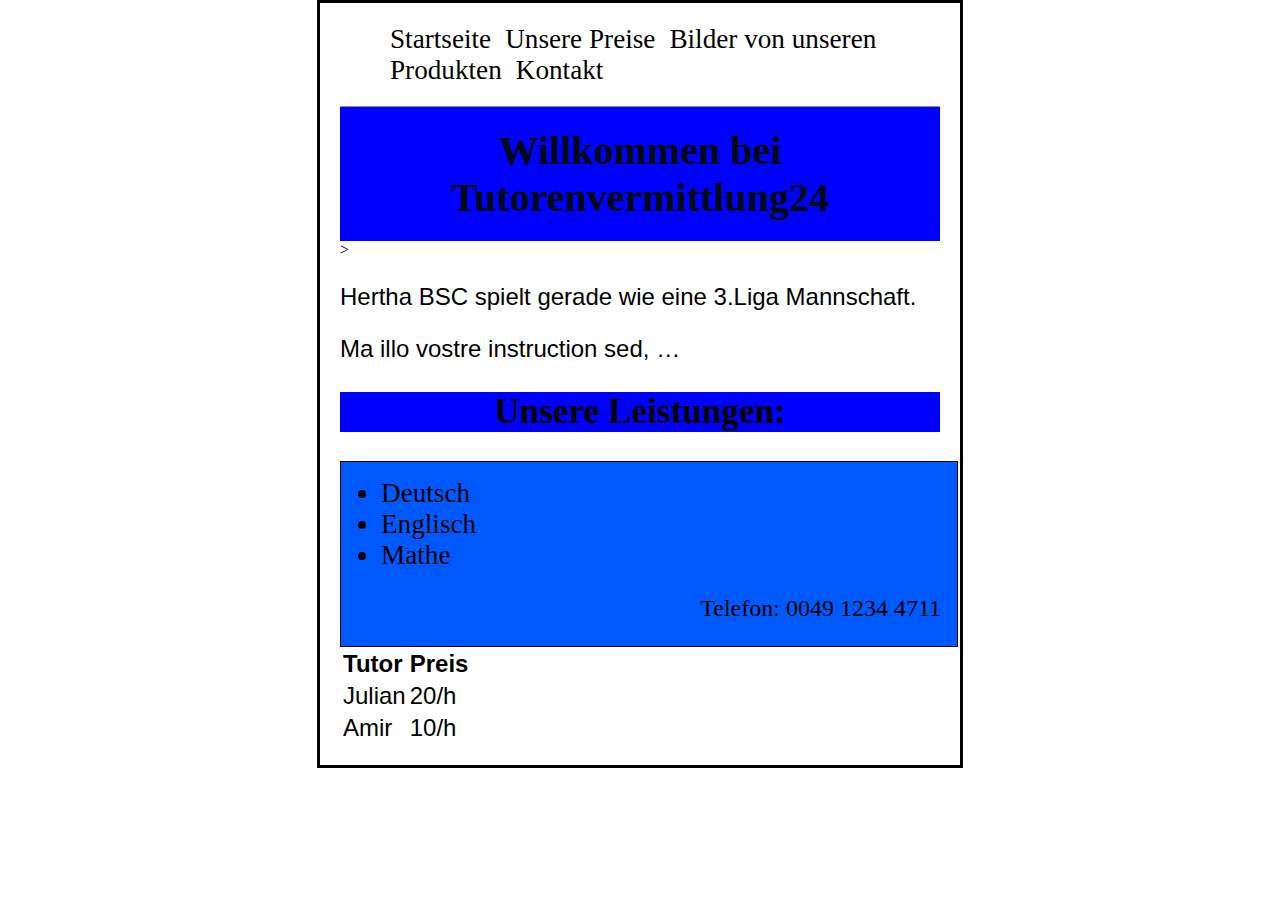
==== index.html @ 7ebf53a3 "Add files via upload" ====
<!doctype html>
<html lang="de">
 <head>
  <meta charset="utf-8">
  <meta name="viewport"
content="width=device-width, inititialscale=1.0">
  <title>Tutorenvermittlung24</title>
    <link rel="stylesheet" href="formate.css">
    <style type="text/css">
      html {
      overflow-y: scroll;
      }
      </style>
 </head>
 <body>
   <div id ="navibereich">
      <ul>
        <li><a tabindex="0" aria-current="page">Startseite</a></li>
        <li><a href="html/preise.html">Unsere Preise</a></li>
        <li><a href="html/bilder.html">Bilder von unseren Produkten</a></li>
        <li><a href="html/kontakt.html">Kontakt</a></li>
      </ul>
    </div>
    <h1>Willkommen bei Tutorenvermittlung24</h1>>




<p> Hertha BSC spielt gerade wie eine 3.Liga Mannschaft. </p>



 <p>Ma illo vostre instruction sed, …</p>
    <h2>Unsere Leistungen:</h2>
    <div id="leistungen">
<ul>
  <li>Deutsch</li>
  <li>Englisch</li>
  <li>Mathe</li>
</ul>
<p>Telefon: 0049 1234 4711</p>
    </div>
<table>
  <tr>
   <th>Tutor</th>
   <th>Preis</th>
  </tr>
  <tr>
   <td>Julian</td>
   <td>20/h</td>
  </tr>
  <tr>
   <td>Amir</td>
   <td>10/h</td>
  </tr>
</table>
---- formate.css ----
p { font-size: 1.5em; text-align: justify; font-family: sans-serif; }
h1 { font-size: 2.5em; font-family: cursive; background-color: blue; text-align: center; }
h2 { font-size: 2.2em; font-family: cursive; background-color: blue; text-align: center; }
li { font-size: 1.7em; }
li li { font-size: 1em; }
th {font-size: 1.5em; text-align: justify; font-family: sans-serif;}
td{font-size: 1.5em; text-align: justify; font-family: sans-serif;}
table{font-size: 100%; text-align: justify; font-family: sans-serif;}

#leistungen {
  width: 600px;
  border-width: thin;
  border-style: solid;
  background-color: rgb(0, 89, 255);
  padding-right: 1em;
  float: left;
  margin-right: 1em;
}

div#leistungen p {
  font-family: serif;
  text-align: right;
}
body {
  width: 600px;
  margin: 0 auto;
  background-color: white;
  padding: 0 20px 20px 20px;
  border: 3px solid black;
}
#navibereich {
  text-align: middle; /* rechtsbündig */
  color: black;
  background:white;
  padding: 5px 10px 4px 10px;
  border-bottom: 1px solid #8c8c8c;
}
  #navibereich li {
    display: inline; /* li nebeneinander anzeigen */
    list-style-type: none; /* ohne Aufzählungspunkte */
    margin: 0 10px 0 0; /* rechts 10px, sonst 0*/
  }


h1 {
  margin: 0;
  padding: 20px 0;    
  color: rgb(1, 10, 14);
}

img {
  display: block;
  margin: 0 auto;
}


a {
  text-decoration: none;
  outline: none;
}
a:link { color: black; }
a:visited { color: gold; }


a:hover,
a:focus {
  border-bottom: 1px solid rgba(14, 171, 177, 0.747);
}
a:active {
  color: white;
  background-color: rgba(14, 171, 177, 0.747);
}


@import "compass/css3";


@import url(https://fonts.googleapis.com/css?family=Lato:300,400,700);
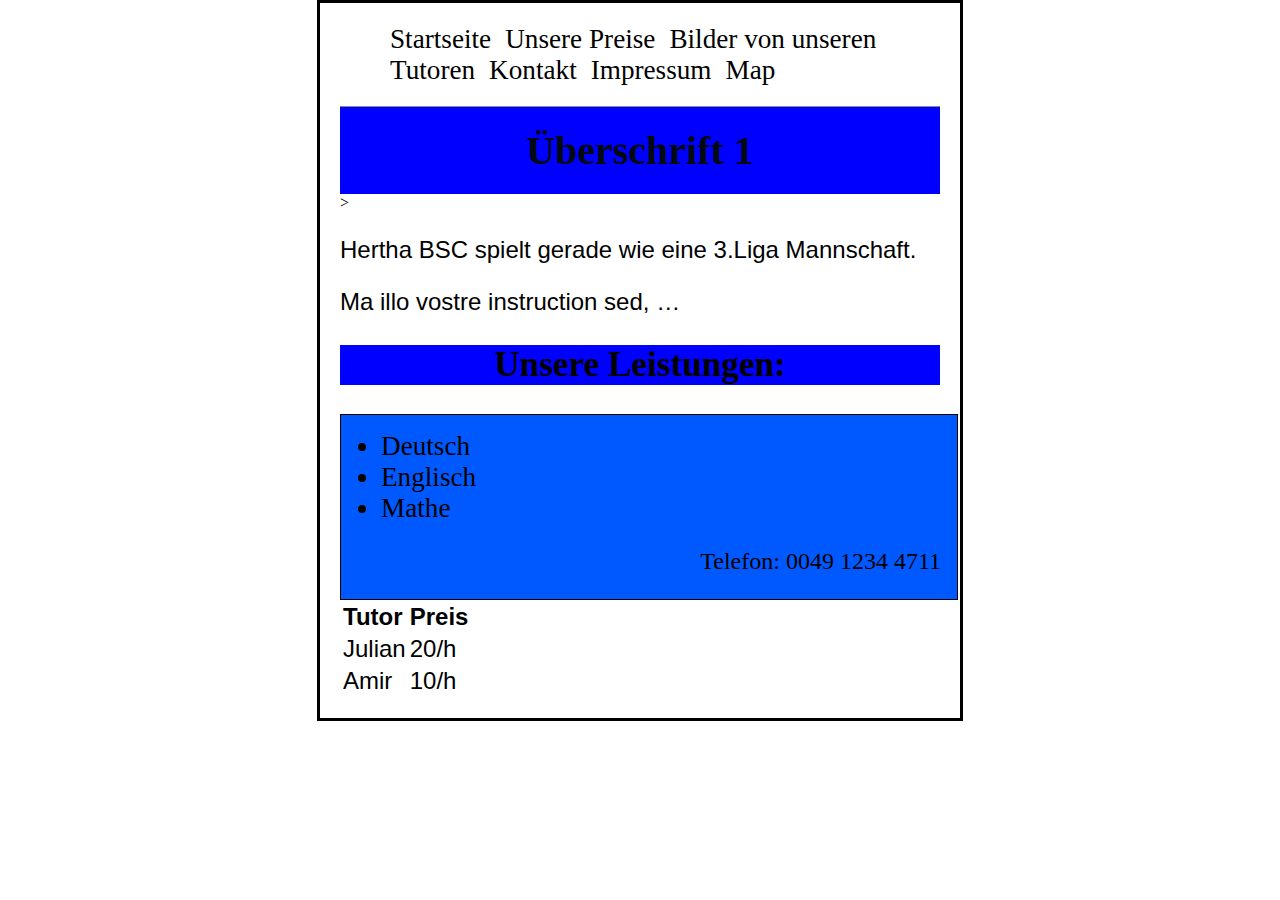
==== commit 5837a5e9: "Add files via upload" ====
--- a/index.html
+++ b/index.html
@@ -1,6 +1,7 @@
 <!doctype html>
 <html lang="de">
  <head>
+    <link rel="icon" type="image/vnd.microsoft.icon" href="Users\User\Documents\Uni\GPBA/favicon.ico">
   <meta charset="utf-8">
   <meta name="viewport"
 content="width=device-width, inititialscale=1.0">
@@ -17,11 +18,13 @@
       <ul>
         <li><a tabindex="0" aria-current="page">Startseite</a></li>
         <li><a href="html/preise.html">Unsere Preise</a></li>
-        <li><a href="html/bilder.html">Bilder von unseren Produkten</a></li>
+        <li><a href="html/bilder.html">Bilder von unseren Tutoren</a></li>
         <li><a href="html/kontakt.html">Kontakt</a></li>
+        <li><a href="html/impressum.html">Impressum</a></li>
+        <li><a href="html/map.html">Map</a></li>
       </ul>
     </div>
-    <h1>Willkommen bei Tutorenvermittlung24</h1>>
+    <h1>Überschrift 1</h1>>
 
 
 
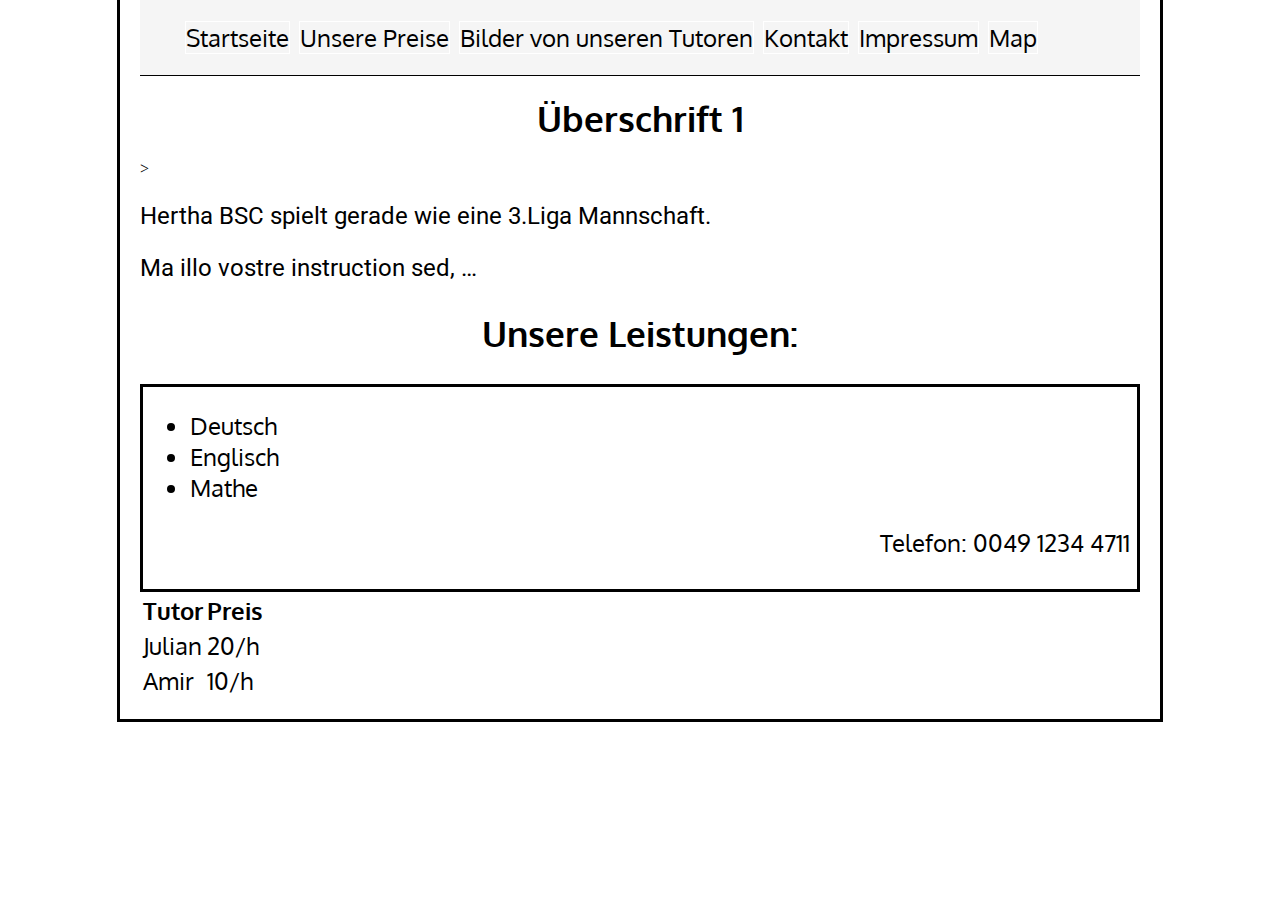
==== commit 53a8b552: "Add files via upload" ====
--- a/index.html
+++ b/index.html
@@ -17,11 +17,11 @@
    <div id ="navibereich">
       <ul>
         <li><a tabindex="0" aria-current="page">Startseite</a></li>
-        <li><a href="html/preise.html">Unsere Preise</a></li>
-        <li><a href="html/bilder.html">Bilder von unseren Tutoren</a></li>
-        <li><a href="html/kontakt.html">Kontakt</a></li>
-        <li><a href="html/impressum.html">Impressum</a></li>
-        <li><a href="html/map.html">Map</a></li>
+        <li><a href="preise.html">Unsere Preise</a></li>
+        <li><a href="bilder.html">Bilder von unseren Tutoren</a></li>
+        <li><a href="kontakt.html">Kontakt</a></li>
+        <li><a href="impressum.html">Impressum</a></li>
+        <li><a href="map.html">Map</a></li>
       </ul>
     </div>
     <h1>Überschrift 1</h1>>
--- a/formate.css
+++ b/formate.css
@@ -1,51 +1,63 @@
-p { font-size: 1.5em; text-align: justify; font-family: sans-serif; }
-h1 { font-size: 2.5em; font-family: cursive; background-color: blue; text-align: center; }
-h2 { font-size: 2.2em; font-family: cursive; background-color: blue; text-align: center; }
-li { font-size: 1.7em; }
-li li { font-size: 1em; }
-th {font-size: 1.5em; text-align: justify; font-family: sans-serif;}
-td{font-size: 1.5em; text-align: justify; font-family: sans-serif;}
-table{font-size: 100%; text-align: justify; font-family: sans-serif;}
+@import url("https://fonts.googleapis.com/css?family=Oxygen|Roboto"); /* Google Fonts */
+
+p { font-size: 1.5em; text-align: justify; font-family: 'Roboto', sans-serif; }
+h1 { font-size: 2.2em; font-family:'Oxygen', sans-serif; text-align: center; }
+h2 { font-size: 2.2em; font-family: 'Oxygen', sans-serif;  text-align: center; }
+li { font-size: 1.5em; font-family: 'Oxygen', sans-serif }
+li li { font-size: 1em; font-family: 'Oxygen' sans-serif}
+th {font-size: 1.5em; text-align: justify; font-family: 'Oxygen', sans-serif;}
+td{font-size: 1.5em; text-align: justify; font-family: 'Oxygen', sans-serif;}
+table{font-size: 100%; text-align: justify; font-family: 'Oxygen', sans-serif;}
+/*Schriftart, Größe, Hintergrudfarbe, Textausrichtung*/
+
+
 
 #leistungen {
-  width: 600px;
-  border-width: thin;
-  border-style: solid;
-  background-color: rgb(0, 89, 255);
-  padding-right: 1em;
-  float: left;
-  margin-right: 1em;
+  
+  border: 3px solid black;
+
+  padding: 7px 7px 7px 7px;
 }
 
 div#leistungen p {
-  font-family: serif;
+  font-family: 'Oxygen',sans-serif;
   text-align: right;
 }
 body {
-  width: 600px;
+  width: 1000px;
   margin: 0 auto;
-  background-color: white;
+  background-color:  #ffffff;
   padding: 0 20px 20px 20px;
-  border: 3px solid black;
+  border-top:0 solid white;
+  border-left: 3px solid black;
+  border-right: 3px solid black;
+  border-bottom: 3px solid black;
 }
 #navibereich {
-  text-align: middle; /* rechtsbündig */
+  
+  text-align: middle; 
   color: black;
-  background:white;
-  padding: 5px 10px 4px 10px;
-  border-bottom: 1px solid #8c8c8c;
+  background:  #f5f5f5;
+  padding: 5px 5px 5px 5px;
+  border-bottom: 1px solid black;
+  border-left: 0 solid white;
+  border-right: 0 solid white;
+  border-top: 0 solid white;
+ 
 }
   #navibereich li {
-    display: inline; /* li nebeneinander anzeigen */
+    border: 1px solid white;
+    display: inline-block; /* li nebeneinander anzeigen */
+    text-decoration: none;
     list-style-type: none; /* ohne Aufzählungspunkte */
-    margin: 0 10px 0 0; /* rechts 10px, sonst 0*/
+    margin: 0 5px 0 0; /* rechts 10px, sonst 0*/
   }
 
 
 h1 {
   margin: 0;
   padding: 20px 0;    
-  color: rgb(1, 10, 14);
+  color: black;
 }
 
 img {
@@ -59,7 +71,7 @@
   outline: none;
 }
 a:link { color: black; }
-a:visited { color: gold; }
+a:visited { color: black; }
 
 
 a:hover,
@@ -67,16 +79,13 @@
   border-bottom: 1px solid rgba(14, 171, 177, 0.747);
 }
 a:active {
-  color: white;
+  color: rgb(0, 89, 255);
   background-color: rgba(14, 171, 177, 0.747);
 }
 
 
-@import "compass/css3";
-
-
-@import url(https://fonts.googleapis.com/css?family=Lato:300,400,700);
 
 
 
 
+
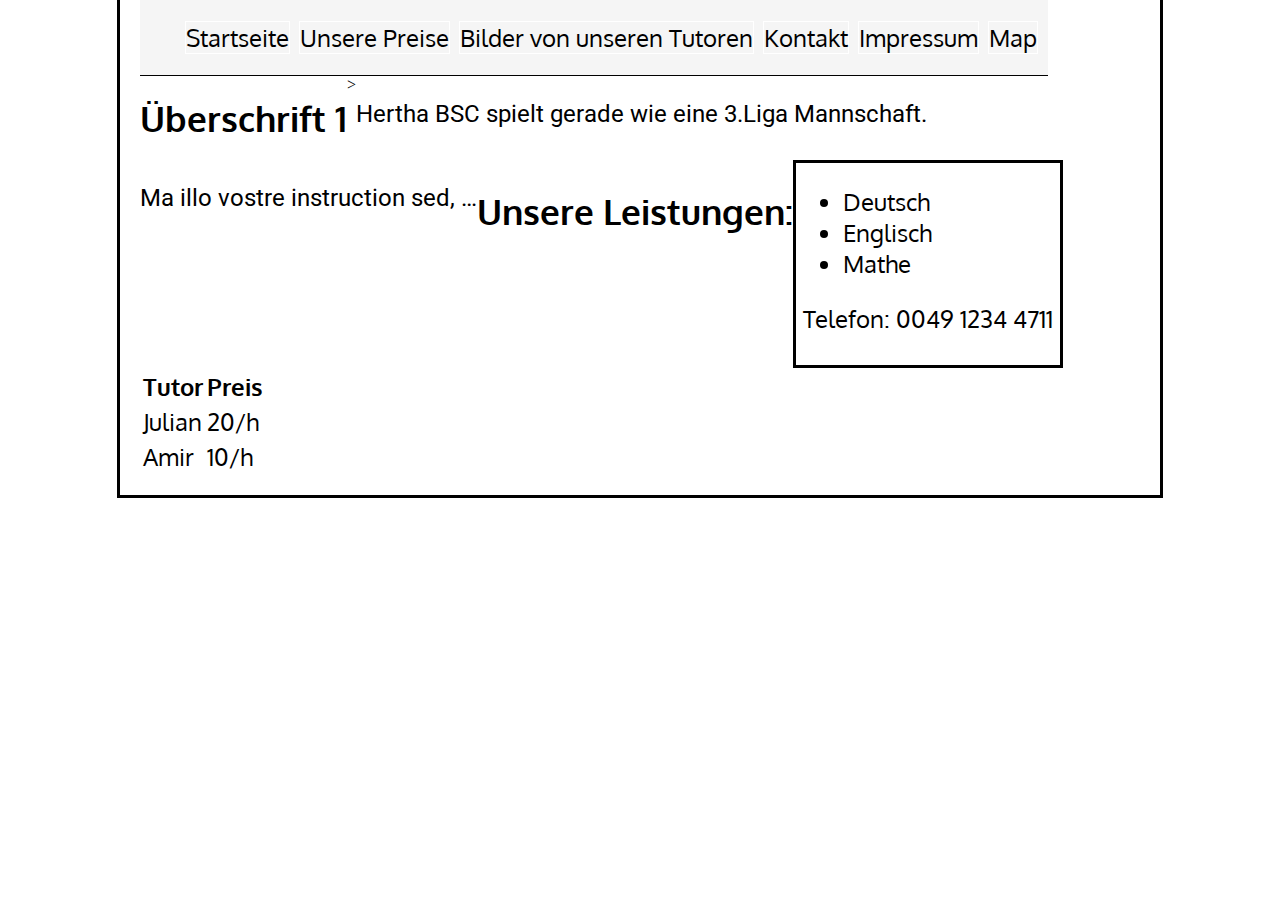
==== commit 942fbe0b: "Add files via upload" ====
--- a/index.html
+++ b/index.html
@@ -3,9 +3,8 @@
  <head>
     <link rel="icon" type="image/vnd.microsoft.icon" href="Users\User\Documents\Uni\GPBA/favicon.ico">
   <meta charset="utf-8">
-  <meta name="viewport"
-content="width=device-width, inititialscale=1.0">
-  <title>Tutorenvermittlung24</title>
+  <meta name="viewport" content="width=device-width, initial-scale=1, user-scalable=no">
+    <title>Tutorenvermittlung24</title>
     <link rel="stylesheet" href="formate.css">
     <style type="text/css">
       html {
--- a/formate.css
+++ b/formate.css
@@ -33,6 +33,12 @@
   border-right: 3px solid black;
   border-bottom: 3px solid black;
 }
+
+/* Kompaktes Layout für mobile Geräte */
+body {
+  display: flex;
+  flex-flow: row wrap;
+}
 #navibereich {
   
   text-align: middle; 
@@ -65,6 +71,7 @@
   margin: 0 auto;
 }
 
+img {max-width: 100%; height: auto;}
 
 a {
   text-decoration: none;
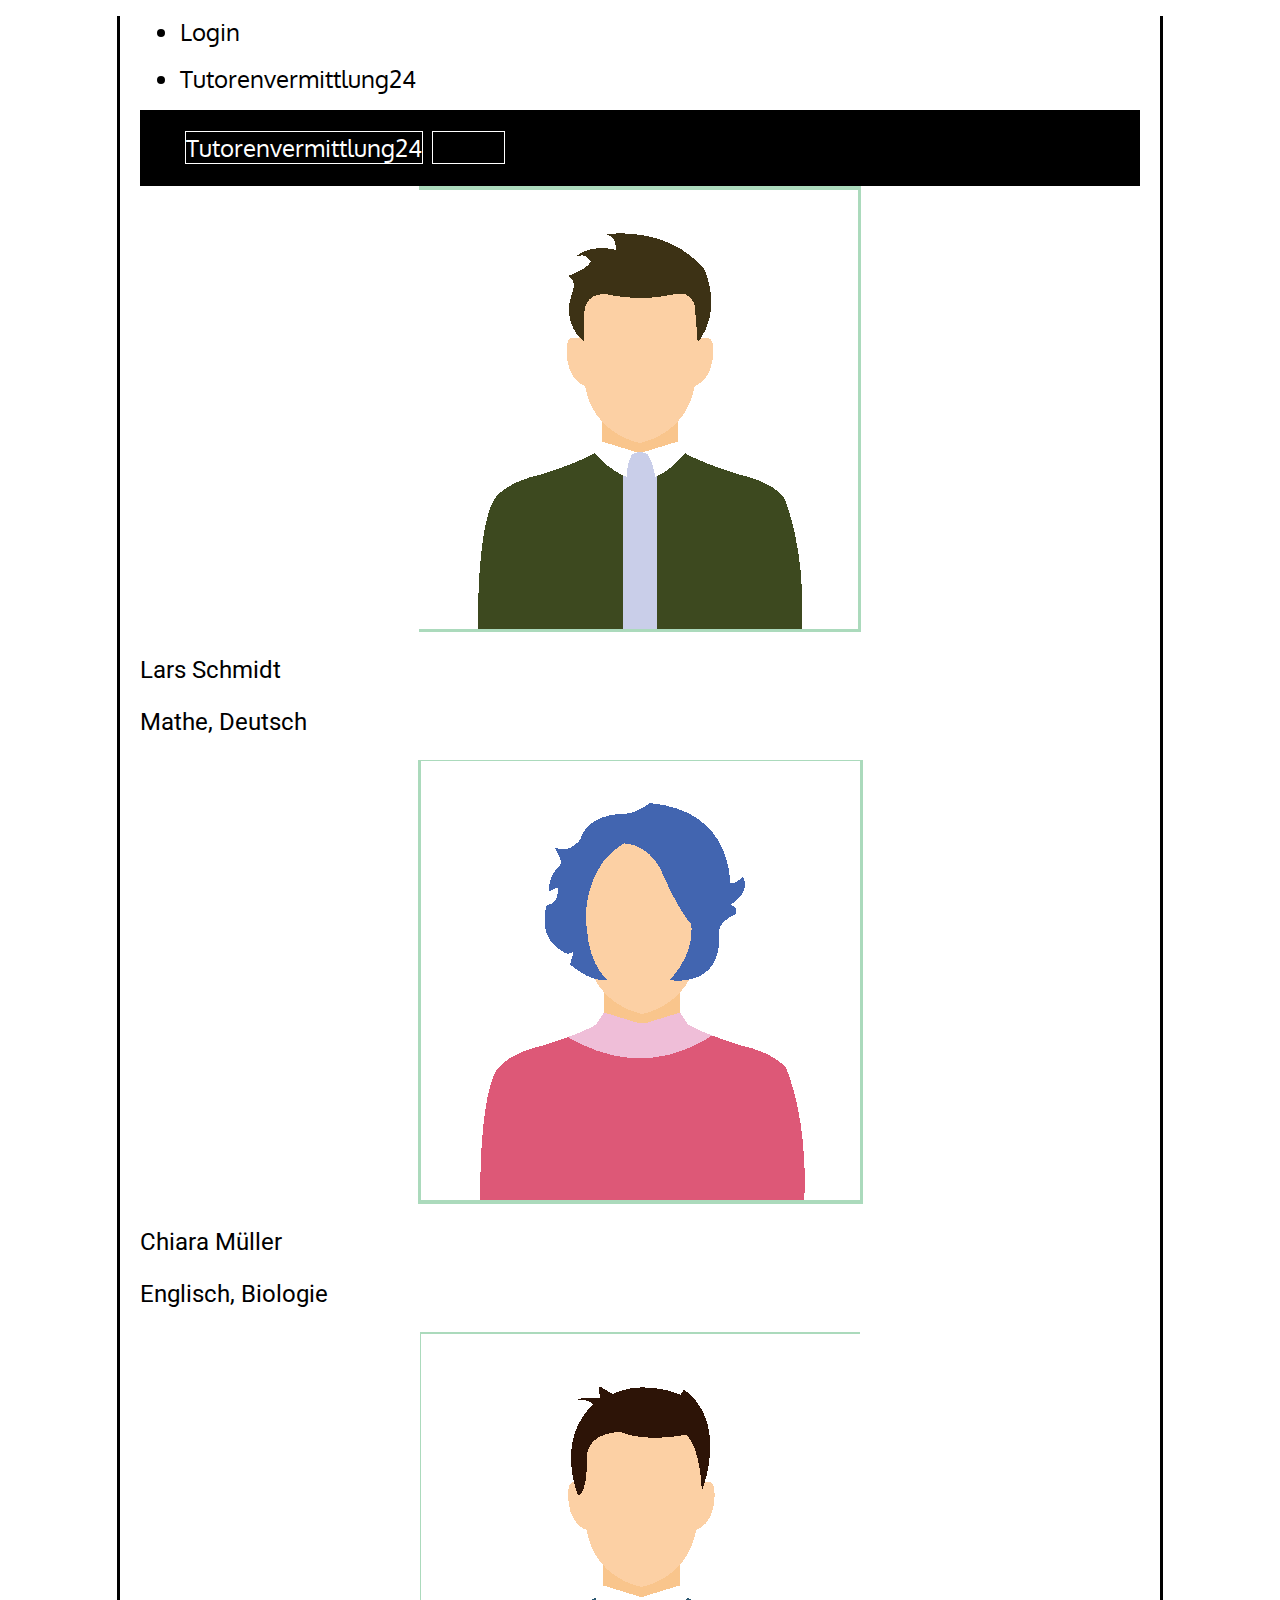
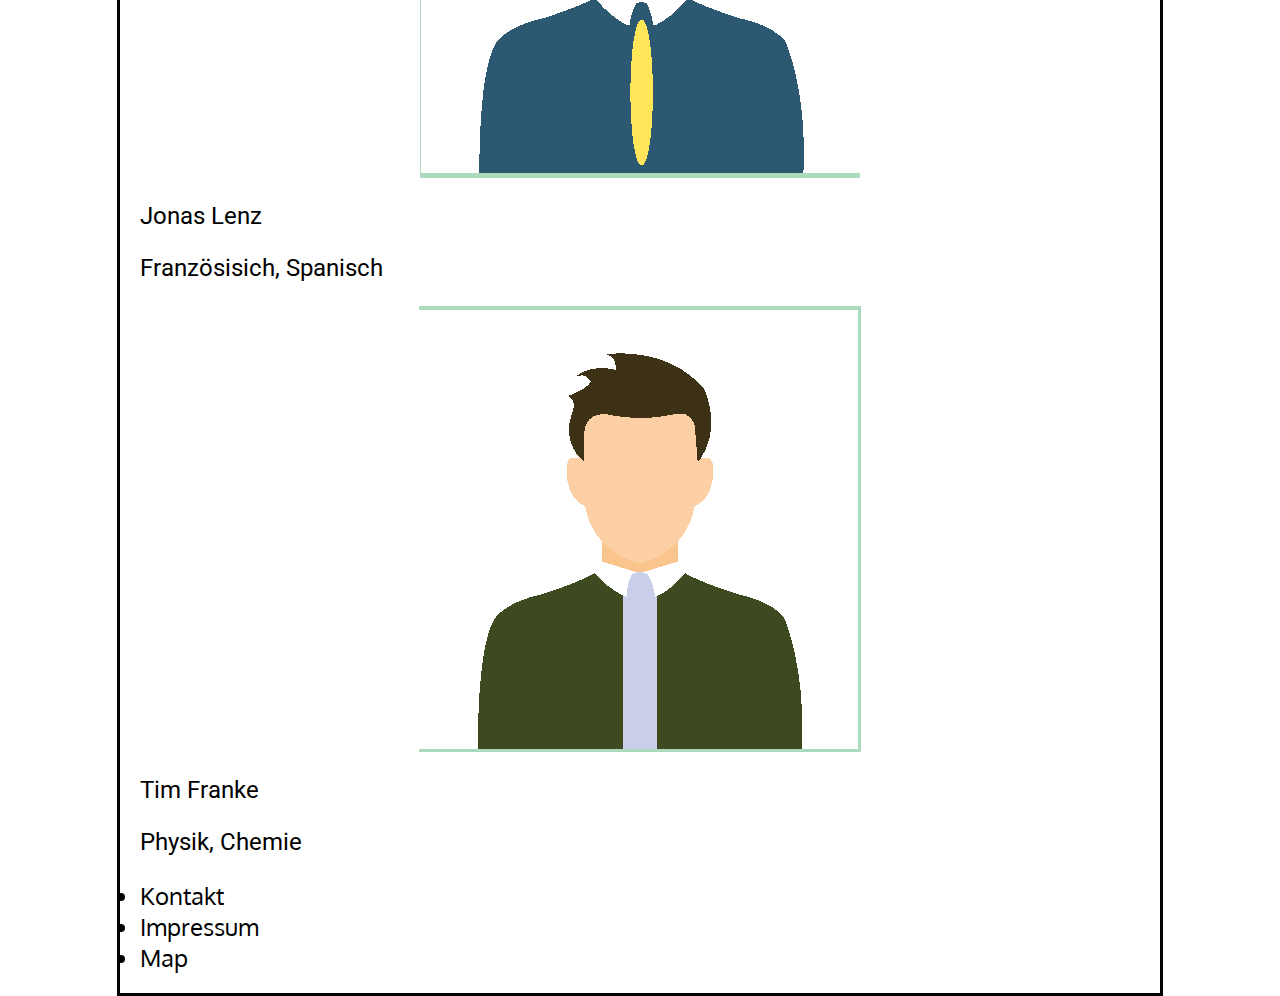
==== commit a894f5e1: "Add files via upload" ====
--- a/index.html
+++ b/index.html
@@ -13,46 +13,62 @@
       </style>
  </head>
  <body>
+    <div id ="login">
+        <ul>
+              <li><a href="html/login.html">Login</a></li> 
+        </ul>
+    </div>
+   <div id ="logo">
+     <ul>
+        <li><a tabindex="0" aria-current="page">Tutorenvermittlung24</a></li>
+     </ul>
+   </div>
    <div id ="navibereich">
       <ul>
-        <li><a tabindex="0" aria-current="page">Startseite</a></li>
-        <li><a href="preise.html">Unsere Preise</a></li>
-        <li><a href="bilder.html">Bilder von unseren Tutoren</a></li>
-        <li><a href="kontakt.html">Kontakt</a></li>
-        <li><a href="impressum.html">Impressum</a></li>
-        <li><a href="map.html">Map</a></li>
-      </ul>
+        <li><a tabindex="0" aria-current="page">Tutorenvermittlung24</a></li>
+        <li><a href="html/preise.html">Fächer</a></li>
     </div>
-    <h1>Überschrift 1</h1>>
+    
+<div>
+   
+    <main>
+      <article>
+        <section>
+            <a href="html/preise.html"><img src="Persona1.png" alt="Persona1"></a>
+          
+             
+          <p>Lars Schmidt</p>
+          <p>Mathe, Deutsch</p>
 
+        </section>
+        <section>
+            <a href="html/preise.html"><img src="Persona2.png" alt="Persona2"></a>
+          <p>Chiara Müller</p>
+          <p>Englisch, Biologie</p>
+        </section>
+     
+        
+          <section>
+            <a href="html/preise.html"><img src="Persona3.png" alt="Persona3"></a>
+            <p>Jonas Lenz</p>
+            <p>Französisich, Spanisch</p>
+          </section>
+       
+        <section>
+            <a href="html/preise.html"><img src="Persona1.png" alt="Persona1"></a>
+            <p>Tim Franke</p>
+            <p>Physik, Chemie</p>
+        </section>
 
+      </article>
+    </main>
+    
+<div id="fussbereich">
+  
+  <li><a href="html/kontakt.html">Kontakt</a></li>
+  <li><a href="html/impressum.html">Impressum</a></li>
+  <li><a href="html/map.html">Map</a></li>
 
+</div>
 
-<p> Hertha BSC spielt gerade wie eine 3.Liga Mannschaft. </p>
-
-
-
- <p>Ma illo vostre instruction sed, …</p>
-    <h2>Unsere Leistungen:</h2>
-    <div id="leistungen">
-<ul>
-  <li>Deutsch</li>
-  <li>Englisch</li>
-  <li>Mathe</li>
-</ul>
-<p>Telefon: 0049 1234 4711</p>
-    </div>
-<table>
-  <tr>
-   <th>Tutor</th>
-   <th>Preis</th>
-  </tr>
-  <tr>
-   <td>Julian</td>
-   <td>20/h</td>
-  </tr>
-  <tr>
-   <td>Amir</td>
-   <td>10/h</td>
-  </tr>
-</table>+</html>--- a/formate.css
+++ b/formate.css
@@ -34,16 +34,12 @@
   border-bottom: 3px solid black;
 }
 
-/* Kompaktes Layout für mobile Geräte */
-body {
-  display: flex;
-  flex-flow: row wrap;
-}
+
 #navibereich {
   
   text-align: middle; 
-  color: black;
-  background:  #f5f5f5;
+  color: white;
+  background:  black;
   padding: 5px 5px 5px 5px;
   border-bottom: 1px solid black;
   border-left: 0 solid white;
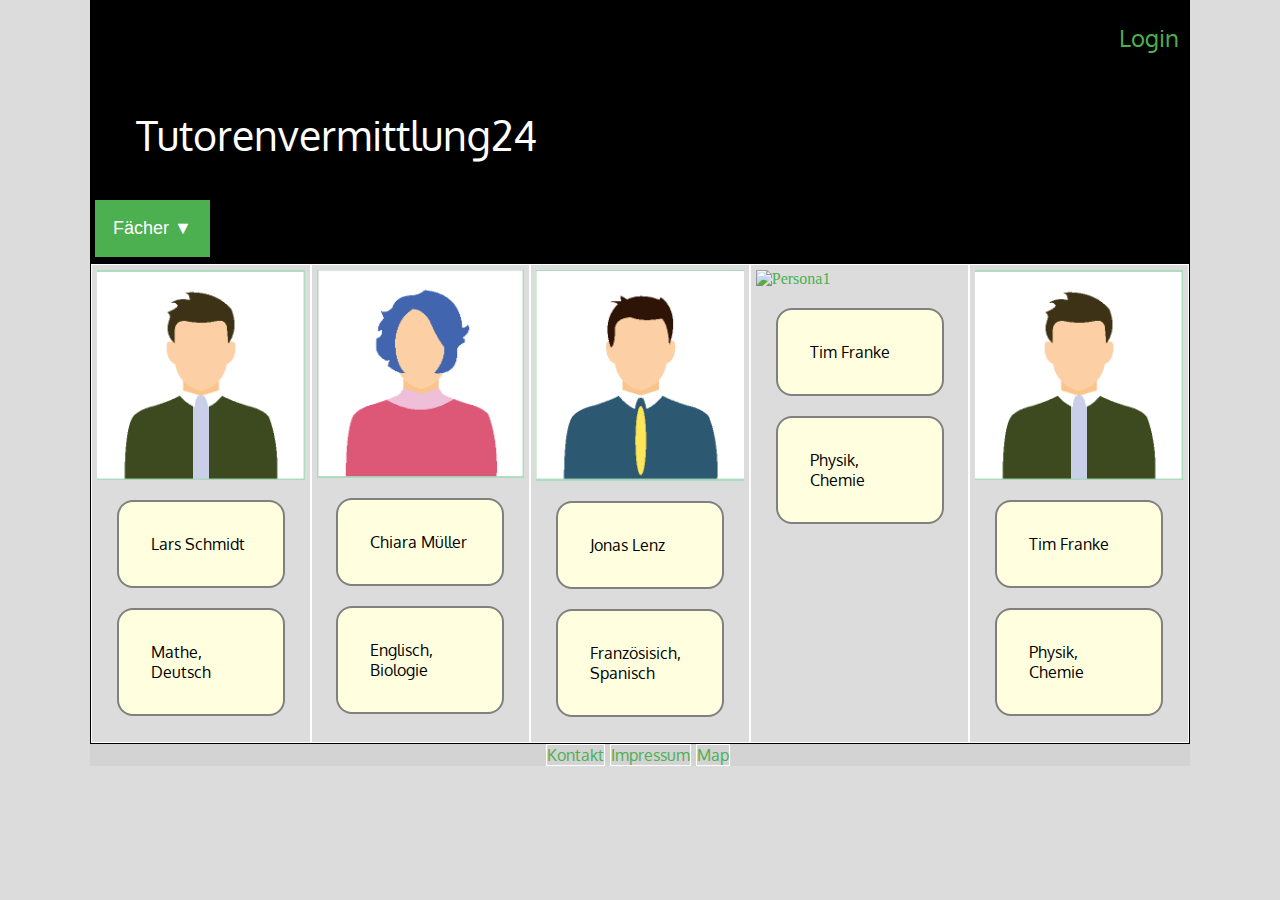
==== commit 023118c0: "Add files via upload" ====
--- a/index.html
+++ b/index.html
@@ -1,7 +1,7 @@
 <!doctype html>
 <html lang="de">
  <head>
-    <link rel="icon" type="image/vnd.microsoft.icon" href="Users\User\Documents\Uni\GPBA/favicon.ico">
+    <link rel="shortcut icon" type="image/x-icon" href="favicon.ico">
   <meta charset="utf-8">
   <meta name="viewport" content="width=device-width, initial-scale=1, user-scalable=no">
     <title>Tutorenvermittlung24</title>
@@ -18,15 +18,24 @@
               <li><a href="html/login.html">Login</a></li> 
         </ul>
     </div>
+
    <div id ="logo">
      <ul>
         <li><a tabindex="0" aria-current="page">Tutorenvermittlung24</a></li>
      </ul>
    </div>
+   
    <div id ="navibereich">
-      <ul>
-        <li><a tabindex="0" aria-current="page">Tutorenvermittlung24</a></li>
-        <li><a href="html/preise.html">Fächer</a></li>
+      
+        <div class="dropdown">
+            <button class="dropbtn">Fächer  &#9660;</button>
+            <div class="dropdown-content">
+              <a href="html/mathe.html">Mathe</a>
+              <a href="#">Deutsch</a>
+              <a href="#">Englisch</a>
+            </div>
+          </div>
+       </li>
     </div>
     
 <div>
@@ -34,7 +43,7 @@
     <main>
       <article>
         <section>
-            <a href="html/preise.html"><img src="Persona1.png" alt="Persona1"></a>
+            <a href="html/lars.html"><img src="Persona1.png" alt="Persona1"></a>
           
              
           <p>Lars Schmidt</p>
@@ -55,10 +64,16 @@
           </section>
        
         <section>
+            <a href="html/preise.html"><img src="Persona5.png" alt="Persona1"></a>
+            <p>Tim Franke</p>
+            <p>Physik, Chemie</p>
+        </section>
+        <section>
             <a href="html/preise.html"><img src="Persona1.png" alt="Persona1"></a>
             <p>Tim Franke</p>
             <p>Physik, Chemie</p>
         </section>
+
 
       </article>
     </main>
--- a/formate.css
+++ b/formate.css
@@ -1,43 +1,52 @@
 @import url("https://fonts.googleapis.com/css?family=Oxygen|Roboto"); /* Google Fonts */
 
-p { font-size: 1.5em; text-align: justify; font-family: 'Roboto', sans-serif; }
+
 h1 { font-size: 2.2em; font-family:'Oxygen', sans-serif; text-align: center; }
 h2 { font-size: 2.2em; font-family: 'Oxygen', sans-serif;  text-align: center; }
 li { font-size: 1.5em; font-family: 'Oxygen', sans-serif }
-li li { font-size: 1em; font-family: 'Oxygen' sans-serif}
-th {font-size: 1.5em; text-align: justify; font-family: 'Oxygen', sans-serif;}
-td{font-size: 1.5em; text-align: justify; font-family: 'Oxygen', sans-serif;}
-table{font-size: 100%; text-align: justify; font-family: 'Oxygen', sans-serif;}
+li li { font-size: 1em; font-family: 'Oxygen', sans-serif}
+
 /*Schriftart, Größe, Hintergrudfarbe, Textausrichtung*/
 
-
-
-#leistungen {
-  
-  border: 3px solid black;
-
-  padding: 7px 7px 7px 7px;
-}
-
-div#leistungen p {
-  font-family: 'Oxygen',sans-serif;
-  text-align: right;
-}
 body {
-  width: 1000px;
+  width: 1100px;
   margin: 0 auto;
-  background-color:  #ffffff;
+  background-color:  gainsboro;
   padding: 0 20px 20px 20px;
   border-top:0 solid white;
-  border-left: 3px solid black;
-  border-right: 3px solid black;
-  border-bottom: 3px solid black;
-}
-
+  border-left: 0 solid black;
+  border-right: 0 solid black;
+  border-bottom: 0 solid white;
+  align-items: center;
+  flex-wrap: wrap;
+  
+}
+
+#logo {
+  font-size: 1.7em;
+  text-align: left;
+  color: white;
+  background-color: black;
+  padding: 5px 5px 5px 5px;
+  border-bottom: 1px solid black;
+  border-left: 0 solid white;
+  border-right: 0 solid white;
+  border-top: 0 solid white;
+ 
+}
+
+#logo li {
+  text-align: right;
+  border: 1px solid black;
+  display: inline-block; /* li nebeneinander anzeigen */
+  text-decoration: none;
+  list-style-type: none; /* ohne Aufzählungspunkte */
+  margin: 0 5px 0 0; /* rechts 10px, sonst 0*/
+}
 
 #navibereich {
   
-  text-align: middle; 
+  text-align: left; 
   color: white;
   background:  black;
   padding: 5px 5px 5px 5px;
@@ -48,18 +57,158 @@
  
 }
   #navibereich li {
-    border: 1px solid white;
+    text-align: left;
+    border: 1px solid black;
     display: inline-block; /* li nebeneinander anzeigen */
     text-decoration: none;
     list-style-type: none; /* ohne Aufzählungspunkte */
     margin: 0 5px 0 0; /* rechts 10px, sonst 0*/
   }
-
+  /* Dropdown Button */
+.dropbtn {
+  background-color: #4CAF50;
+  color: white;
+  padding: 18px;
+  font-size: 18px;
+  border: none;
+}
+
+/* The container <div> - needed to position the dropdown content */
+.dropdown {
+  position: relative;
+  display: inline-block;
+}
+
+/* Dropdown Content (Hidden by Default) */
+.dropdown-content {
+  display: none;
+  position: absolute;
+  background-color: #f1f1f1;
+  min-width: 160px;
+  box-shadow: 0px 8px 16px 0px rgba(0,0,0,0.2);
+  z-index: 1;
+}
+
+/* Links inside the dropdown */
+.dropdown-content a {
+  color: black;
+  padding: 12px 16px;
+  text-decoration: none;
+  display: block;
+}
+
+/* Change color of dropdown links on hover */
+.dropdown-content a:hover {background-color: #ddd;}
+
+/* Show the dropdown menu on hover */
+.dropdown:hover .dropdown-content {display: block;}
+
+/* Change the background color of the dropdown button when the dropdown content is shown */
+.dropdown:hover .dropbtn {background-color: #3e8e41;}
+#fussbereich {
+  background-color: lightgrey;
+  
+}
+#fussbereich li {
+  font-size: 1em;
+  border: 1px solid white;
+  display: inline-block; /* li nebeneinander anzeigen */
+  text-decoration: none;
+  list-style-type: none; /* ohne Aufzählungspunkte */
+  margin: 0 5px 0 0; /* rechts 10px, sonst 0*/
+}
+#login {
+  
+  text-align: right; 
+  color: white;
+  background:  black;
+  padding: 5px 5px 5px 5px;
+  border-bottom: 1px solid black;
+  border-left: 0 solid white;
+  border-right: 0 solid white;
+  border-top: 0 solid white;
+ 
+}
+  #login li {
+    text-align: right;
+    border: 1px solid black;
+    display: inline-block; /* li nebeneinander anzeigen */
+    text-decoration: none;
+    list-style-type: none; /* ohne Aufzählungspunkte */
+    margin: 0 5px 0 0; /* rechts 10px, sonst 0*/
+  }
+ 
+  #kontakt, #impressum, #fussbereich{
+    display: flex;
+    margin:auto;
+    justify-content: center;
+  }
 
 h1 {
+     
+  color: black;
+  border: 1px solid;
   margin: 0;
-  padding: 20px 0;    
+  padding: 0;
+}
+p {
+  font-family: 'Oxygen', sans-serif;
+  width: 100px;         /* inner boxes*/
   color: black;
+  background-color: lightyellow;
+  border:  2px solid grey;
+  border-radius: 1em 1em 1em 1em;
+  margin:  20px auto;
+  padding: 2em;
+}
+
+sa {
+  text-align: left;
+  font-family: 'Oxygen', sans-serif;
+ width: 100%;
+ border-radius: 0 1em 1em 1em;
+  margin:  20px auto;
+  margin:  20px auto;
+  padding: 2em;
+}
+/* Das Kontaktformular */ 
+form {
+
+  text-align: center;
+  background-color: #eee;
+  width: 370px; /* Breite des Formulars */
+  padding: 20px;
+  border: 1px solid #8c8c8c;
+}
+label { /* Beschriftung auf eigener Zeile */
+  display: block;
+  cursor: pointer; /* Mauszeiger wird zur Hand */
+}
+input#absender,
+textarea {
+  width: 300px;
+  border: 1px solid #8c8c8c;
+  margin-bottom: 1em;
+}
+textarea {
+  height: 7em;
+}
+input:focus,
+textarea:focus {
+  background-color: #d9d9d9;
+}
+article {
+	border: 1px solid;
+  display: flex;
+  flex-wrap: wrap;
+}
+
+section,
+aside {
+	border: 1px solid white;  /*outer boxes */ 
+	padding: 5px;
+  flex: 1;
+  flex-wrap: wrap;
 }
 
 img {
@@ -73,22 +222,28 @@
   text-decoration: none;
   outline: none;
 }
-a:link { color: black; }
-a:visited { color: black; }
-
-
-a:hover,
-a:focus {
-  border-bottom: 1px solid rgba(14, 171, 177, 0.747);
-}
+
+a:link { color: #4CAF50; }
+a:visited { color: #4CAF50; }
+
+a:hover
+ {
+  border-bottom: 1px solid #4CAF50;
+}
+a:focus{border-bottom: 1px solid white}
 a:active {
-  color: rgb(0, 89, 255);
-  background-color: rgba(14, 171, 177, 0.747);
-}
-
-
-
-
-
-
-
+  color: white;
+  
+}
+
+
+
+
+
+
+
+
+
+
+
+
